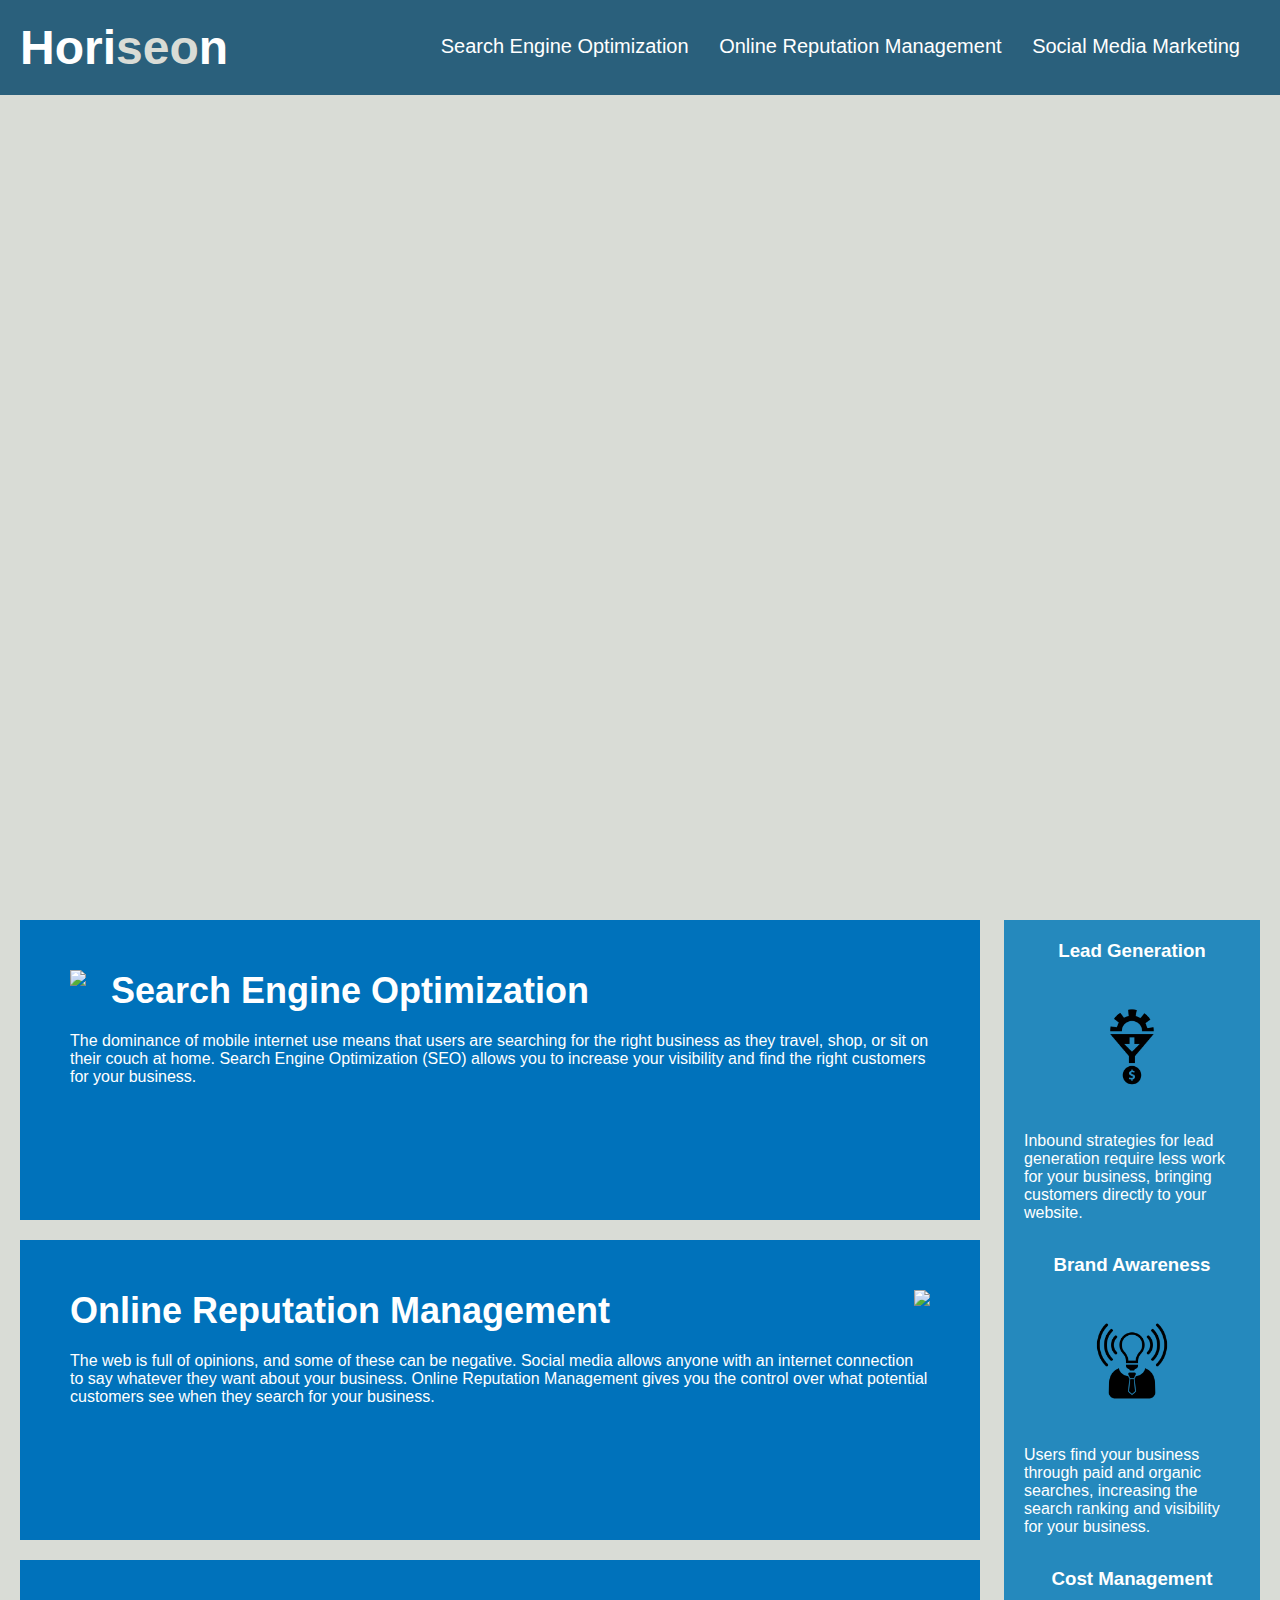
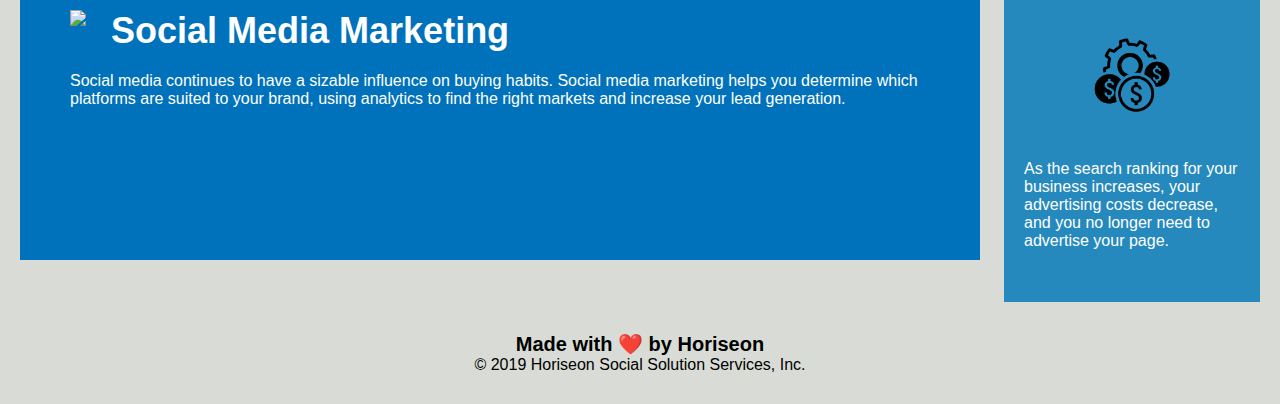
==== Develop/index.html @ 02e6c2f1 "First Commit" ====
<!DOCTYPE html>
<html lang="en-us">

<head>
    <meta charset="UTF-8" />
    <link rel="stylesheet" href="./assets/css/style.css">
    <title>website</title>
</head>

<body>
    <div class="header">
        <h1>Hori<span class="seo">seo</span>n</h1>
        <div>
            <ul>
                <li>
                    <a href="#search-engine-optimization">Search Engine Optimization</a>
                </li>
                <li>
                    <a href="#online-reputation-management">Online Reputation Management</a>
                </li>
                <li>
                    <a href="#social-media-marketing">Social Media Marketing</a>
                </li>
            </ul>
        </div>
    </div>
    <div class="hero"></div>
    <div class="content">
        <div class="search-engine-optimization">
            <img src="./assets/images/search-engine-optimization.jpg" class="float-left" />
            <h2>Search Engine Optimization</h2>
            <p>
                The dominance of mobile internet use means that users are searching for the right business as they travel, shop, or sit on their couch at home. Search Engine Optimization (SEO) allows you to increase your visibility and find the right customers for your business.
            </p>
        </div>
        <div id="online-reputation-management" class="online-reputation-management">
            <img src="./assets/images/online-reputation-management.jpg" class="float-right" />
            <h2>Online Reputation Management</h2>
            <p>
                The web is full of opinions, and some of these can be negative. Social media allows anyone with an internet connection to say whatever they want about your business. Online Reputation Management gives you the control over what potential customers see when they search for your business.
            </p>
        </div>
        <div id="social-media-marketing" class="social-media-marketing">
            <img src="./assets/images/social-media-marketing.jpg" class="float-left" />
            <h2>Social Media Marketing</h2>
            <p>
                Social media continues to have a sizable influence on buying habits. Social media marketing helps you determine which platforms are suited to your brand, using analytics to find the right markets and increase your lead generation.
            </p>
        </div>
    </div>
    <div class="benefits">
        <div class="benefit-lead">
            <h3>Lead Generation</h3>
            <img src="./assets/images/lead-generation.png" />
            <p>
                Inbound strategies for lead generation require less work for your business, bringing customers directly to your website.
            </p>
        </div>
        <div class="benefit-brand">
            <h3>Brand Awareness</h3>
            <img src="./assets/images/brand-awareness.png" />
            <p>
                Users find your business through paid and organic searches, increasing the search ranking and visibility for your business.
            </p>
        </div>
        <div class="benefit-cost">
            <h3>Cost Management</h3>
            <img src="./assets/images/cost-management.png"></img>
            <p>
                As the search ranking for your business increases, your advertising costs decrease, and you no longer need to advertise your page.
            </p>
        </div>
    </div>
    <div class="footer">
        <h2>Made with ❤️️ by Horiseon</h2>
        <p>
            &copy; 2019 Horiseon Social Solution Services, Inc.
        </p>
    </div>
</body>

</html>
---- Develop/assets/css/style.css ----
* {
    box-sizing: border-box;
    padding: 0;
    margin: 0;
}

body {
    background-color: #d9dcd6;
}

.header {
    padding: 20px;
    font-family: 'Trebuchet MS', 'Lucida Sans Unicode', 'Lucida Grande', 'Lucida Sans', Arial, sans-serif;
    background-color: #2a607c;
    color: #ffffff;
}

.header h1 {
    display: inline-block;
    font-size: 48px;
}

.header h1 .seo {
    color: #d9dcd6;
}

.header div {
    padding-top: 15px;
    margin-right: 20px;
    float: right;
    font-family: 'Gill Sans', 'Gill Sans MT', Calibri, 'Trebuchet MS', sans-serif;
    font-size: 20px;
}

.header div ul {
    list-style-type: none;
}

.header div ul li {
    display: inline-block;
    margin-left: 25px;
}

a {
    color: #ffffff;
    text-decoration: none;
}

p {
    font-size: 16px;
}

.hero {
    height: 800px;
    width: 100%;
    margin-bottom: 25px;
    background-image: url("../images/digital-marketing-meeting.jpg");
    background-size: cover;
    background-position: center;
}

.float-left {
    float: left;
    margin-right: 25px;
}

.float-right {
    float: right;
    margin-left: 25px;
}

.content {
    width: 75%;
    display: inline-block;
    margin-left: 20px;
}

.benefits {
    margin-right: 20px;
    padding: 20px;
    clear: both;
    float: right;
    width: 20%;
    height: 100%;
    font-family: 'Gill Sans', 'Gill Sans MT', Calibri, 'Trebuchet MS', sans-serif;
    background-color: #2589bd;
}

.benefit-lead {
    margin-bottom: 32px;
    color: #ffffff;
}

.benefit-brand {
    margin-bottom: 32px;
    color: #ffffff;
}

.benefit-cost {
    margin-bottom: 32px;
    color: #ffffff;
}

.benefit-lead h3 {
    margin-bottom: 10px;
    text-align: center;
}

.benefit-brand h3 {
    margin-bottom: 10px;
    text-align: center;
}

.benefit-cost h3 {
    margin-bottom: 10px;
    text-align: center;
}

.benefit-lead img {
    display: block;
    margin: 10px auto;
    max-width: 150px;
}

.benefit-brand img {
    display: block;
    margin: 10px auto;
    max-width: 150px;
}

.benefit-cost img {
    display: block;
    margin: 10px auto;
    max-width: 150px;
}

.search-engine-optimization {
    margin-bottom: 20px;
    padding: 50px;
    height: 300px;
    font-family: 'Gill Sans', 'Gill Sans MT', Calibri, 'Trebuchet MS', sans-serif;
    background-color: #0072bb;
    color: #ffffff;
}

.online-reputation-management {
    margin-bottom: 20px;
    padding: 50px;
    height: 300px;
    font-family: 'Gill Sans', 'Gill Sans MT', Calibri, 'Trebuchet MS', sans-serif;
    background-color: #0072bb;
    color: #ffffff;
}

.social-media-marketing {
    margin-bottom: 20px;
    padding: 50px;
    height: 300px;
    font-family: 'Gill Sans', 'Gill Sans MT', Calibri, 'Trebuchet MS', sans-serif;
    background-color: #0072bb;
    color: #ffffff;
}

.search-engine-optimization img {
    max-height: 200px;
}

.online-reputation-management img {
    max-height: 200px;
}

.social-media-marketing img {
    max-height: 200px;
}

.search-engine-optimization h2 {
    margin-bottom: 20px;
    font-size: 36px;
}

.online-reputation-management h2 {
    margin-bottom: 20px;
    font-size: 36px;
}

.social-media-marketing h2 {
    margin-bottom: 20px;
    font-size: 36px;
}

.footer {
    padding: 30px;
    clear: both;
    font-family: 'Trebuchet MS', 'Lucida Sans Unicode', 'Lucida Grande', 'Lucida Sans', Arial, sans-serif;
    text-align: center;
}

.footer h2 {
    font-size: 20px;
}
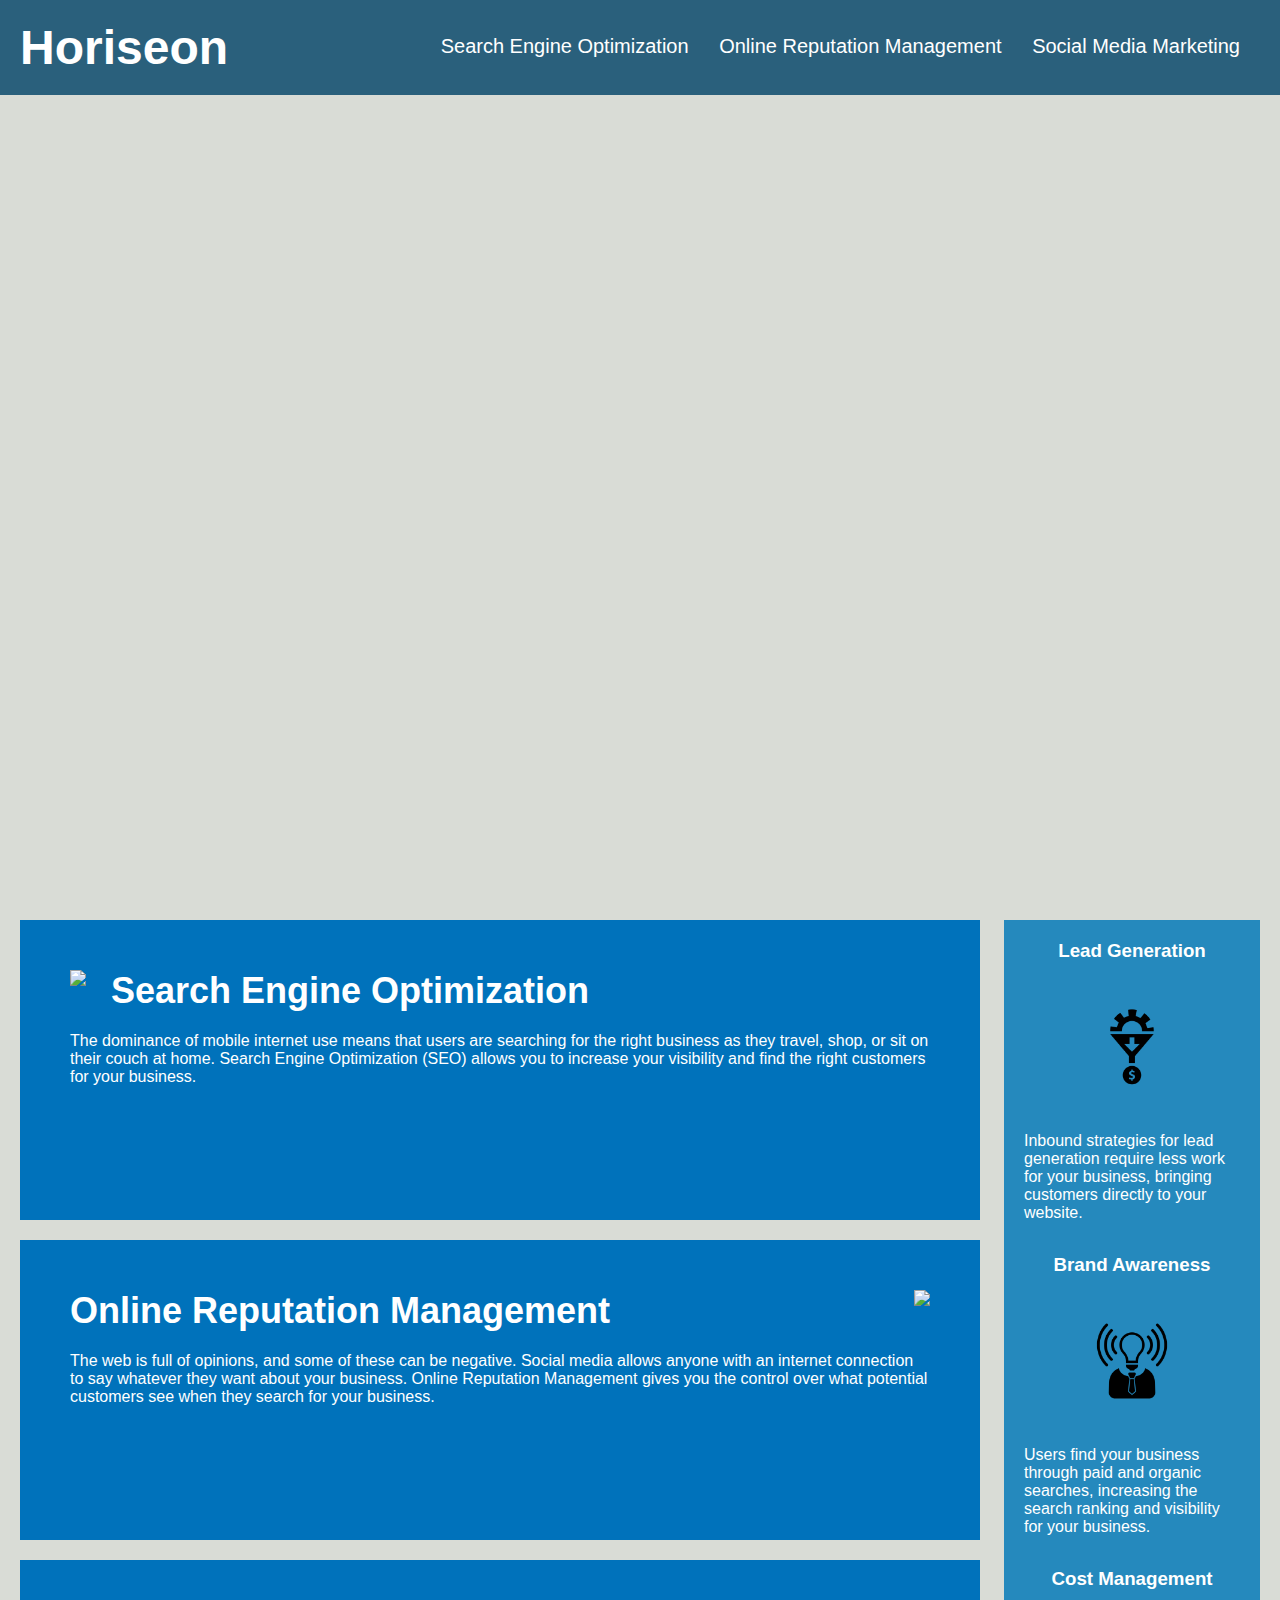
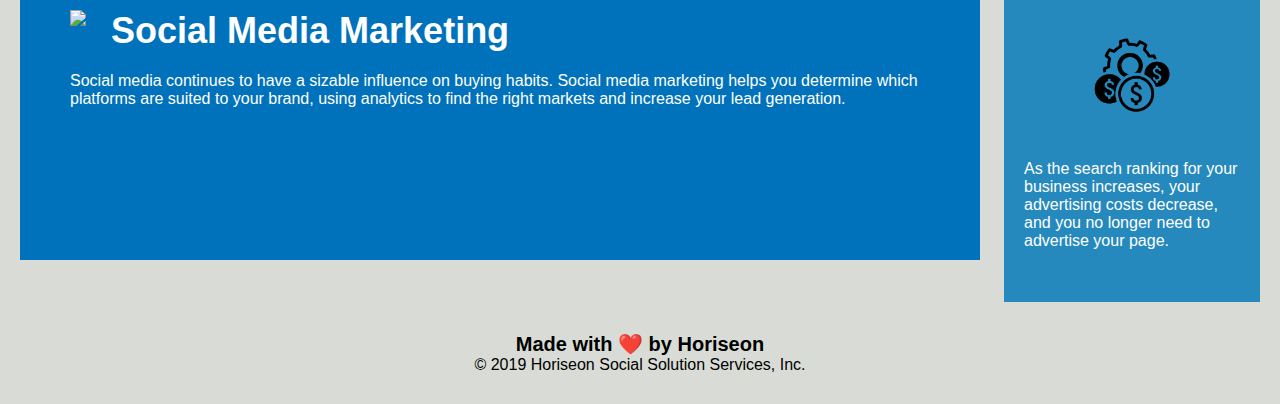
==== commit aa2d206b: "Second Commit" ====
--- a/Develop/index.html
+++ b/Develop/index.html
@@ -1,16 +1,19 @@
 <!DOCTYPE html>
+<!-- Attribute inside HTML tag showing that this website is meant to be displayed in US English -->
 <html lang="en-us">
-
+<!-- Head tag links the CSS Style Sheet and also shows the title of the Website (Changing title to 'Horiseon' -->
 <head>
     <meta charset="UTF-8" />
     <link rel="stylesheet" href="./assets/css/style.css">
-    <title>website</title>
+    <title>Horiseon</title>
 </head>
-
+<!-- Start of what displays on the website -->
 <body>
-    <div class="header">
-        <h1>Hori<span class="seo">seo</span>n</h1>
-        <div>
+    <!-- Header is contained within a div tag, changing this to a header tag -->
+    <header class="header">
+        <!-- Moved the class attribute in to the h1 tag and removed the span tags from within the middle of the content of h1-->
+        <h1 class="seo">Horiseon</h1>
+        <nav>
             <ul>
                 <li>
                     <a href="#search-engine-optimization">Search Engine Optimization</a>
@@ -22,11 +25,12 @@
                     <a href="#social-media-marketing">Social Media Marketing</a>
                 </li>
             </ul>
-        </div>
-    </div>
+        </nav>
+    </header>
     <div class="hero"></div>
     <div class="content">
-        <div class="search-engine-optimization">
+        <!-- The link was broken, added an id attribute -->
+        <div id="search-engine-optimization" class="search-engine-optimization">
             <img src="./assets/images/search-engine-optimization.jpg" class="float-left" />
             <h2>Search Engine Optimization</h2>
             <p>
@@ -71,12 +75,13 @@
             </p>
         </div>
     </div>
-    <div class="footer">
+    <!-- Change the tag from div to footer -->
+    <footer class="footer">
         <h2>Made with ❤️️ by Horiseon</h2>
         <p>
             &copy; 2019 Horiseon Social Solution Services, Inc.
         </p>
-    </div>
+    </footer>
 </body>
 
 </html>
--- a/Develop/assets/css/style.css
+++ b/Develop/assets/css/style.css
@@ -8,6 +8,7 @@
     background-color: #d9dcd6;
 }
 
+/* Start of header style */
 .header {
     padding: 20px;
     font-family: 'Trebuchet MS', 'Lucida Sans Unicode', 'Lucida Grande', 'Lucida Sans', Arial, sans-serif;
@@ -24,7 +25,7 @@
     color: #d9dcd6;
 }
 
-.header div {
+.header nav {
     padding-top: 15px;
     margin-right: 20px;
     float: right;
@@ -32,19 +33,22 @@
     font-size: 20px;
 }
 
-.header div ul {
+.header nav ul {
     list-style-type: none;
 }
 
-.header div ul li {
+.header nav ul li {
     display: inline-block;
     margin-left: 25px;
 }
 
-a {
+/* added the .header to this style because this was the only instance of the a tag
+and if more were added down the road I didn't wan't the wrong styling applied to the new tags */
+.header a {
     color: #ffffff;
     text-decoration: none;
 }
+/* End of header style */
 
 p {
     font-size: 16px;
@@ -188,13 +192,15 @@
     font-size: 36px;
 }
 
-.footer {
+/* start footer style */
+footer {
     padding: 30px;
     clear: both;
     font-family: 'Trebuchet MS', 'Lucida Sans Unicode', 'Lucida Grande', 'Lucida Sans', Arial, sans-serif;
     text-align: center;
 }
 
-.footer h2 {
+footer h2 {
     font-size: 20px;
 }
+/* end footer style */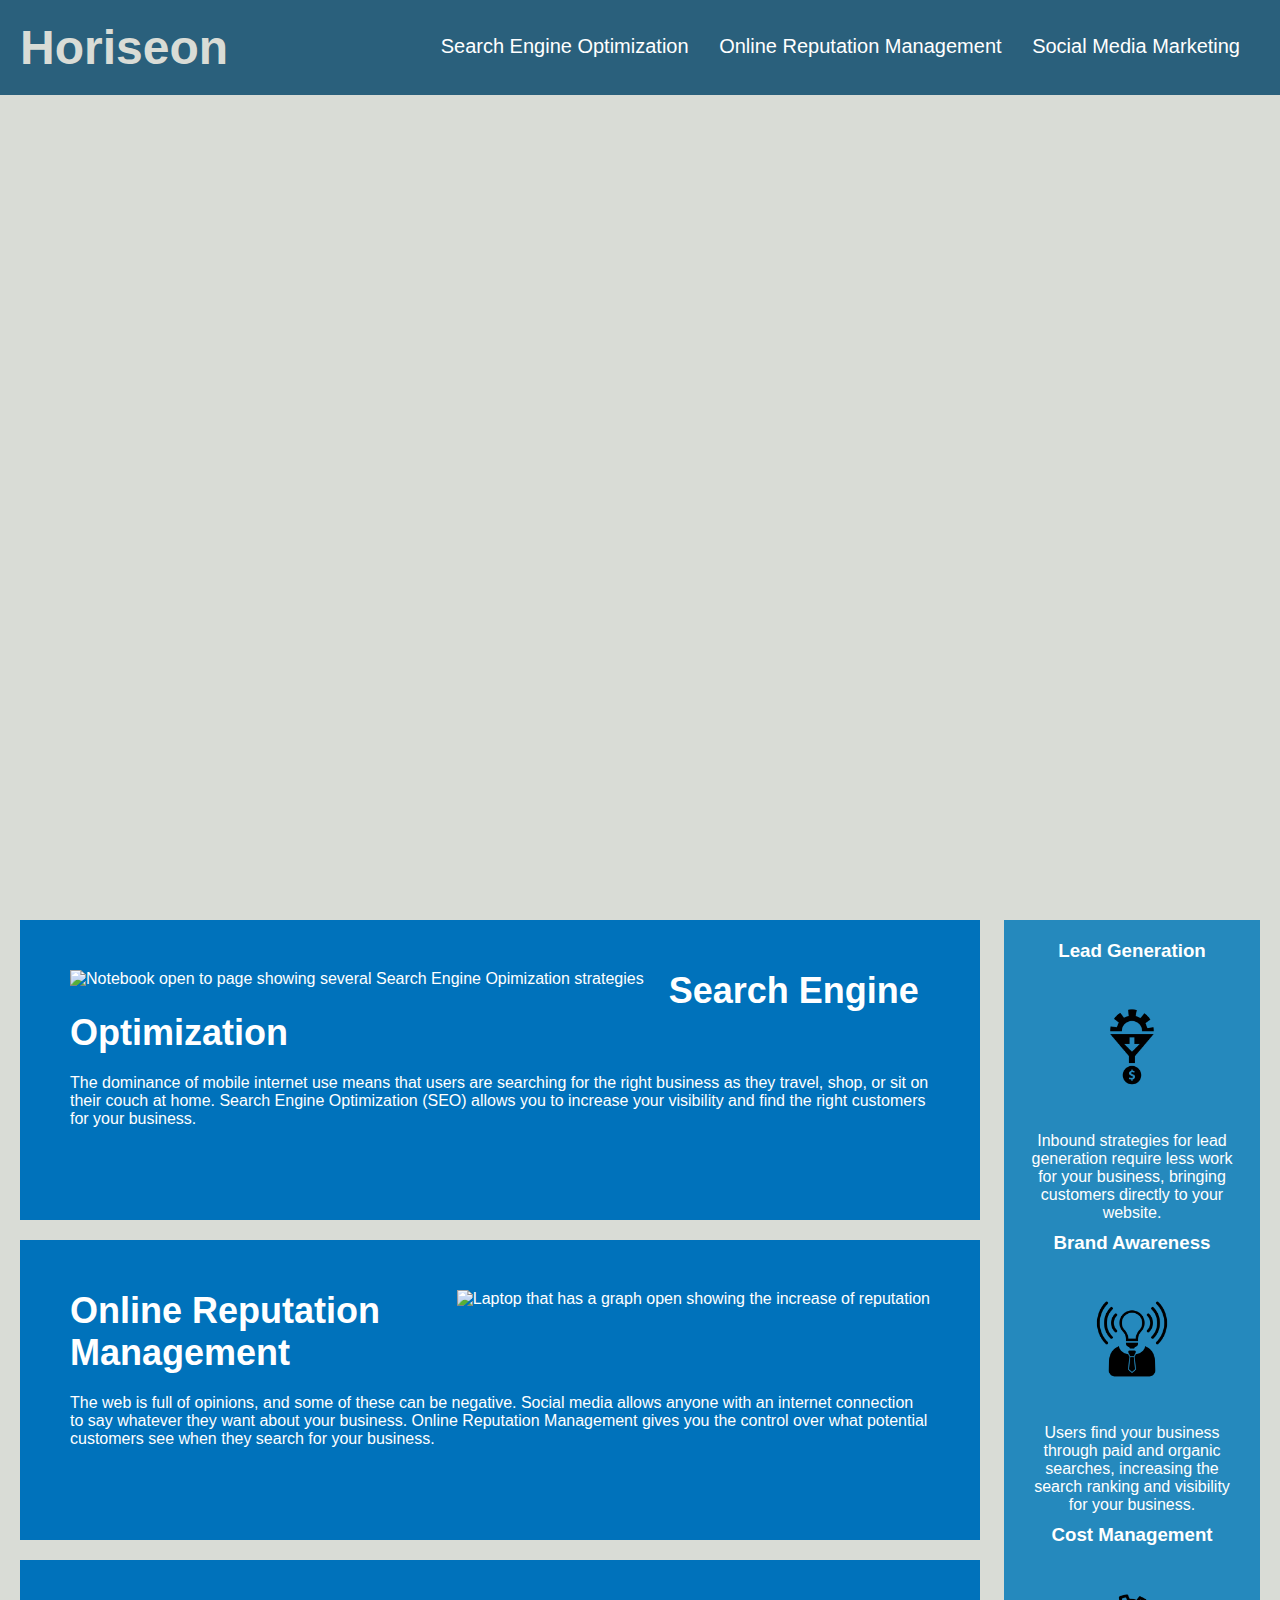
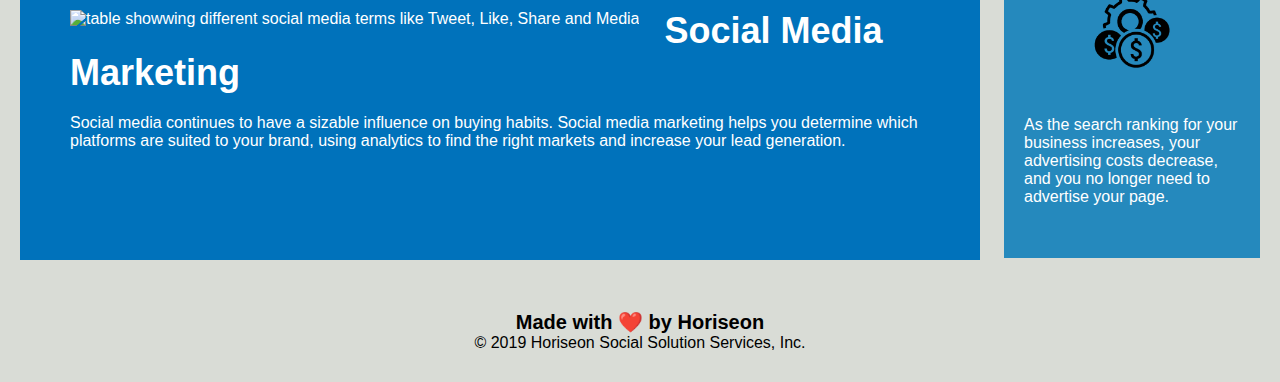
==== commit 9b1986b0: "HTML clean up" ====
--- a/Develop/index.html
+++ b/Develop/index.html
@@ -27,54 +27,64 @@
             </ul>
         </nav>
     </header>
-    <div class="hero"></div>
-    <div class="content">
-        <!-- The link was broken, added an id attribute -->
+    <!-- Hero Section, no text in this section -->
+    <section>
+        <div class="hero"></div>
+    </section>
+    <!-- Start of Content, changed beginning div tag to section -->
+    <section class="content">
+        <!-- The link was broken, added an id attribute to link to above href -->
         <div id="search-engine-optimization" class="search-engine-optimization">
-            <img src="./assets/images/search-engine-optimization.jpg" class="float-left" />
+            <!-- Added an alt attribute to the img tag to make this more accessable -->
+            <img src="./assets/images/search-engine-optimization.jpg" alt="Notebook open to page showing several Search Engine Opimization strategies" class="float-left" />
             <h2>Search Engine Optimization</h2>
             <p>
                 The dominance of mobile internet use means that users are searching for the right business as they travel, shop, or sit on their couch at home. Search Engine Optimization (SEO) allows you to increase your visibility and find the right customers for your business.
             </p>
         </div>
         <div id="online-reputation-management" class="online-reputation-management">
-            <img src="./assets/images/online-reputation-management.jpg" class="float-right" />
+            <!-- Added an alt attribute to the img tag to make this more accessable -->
+            <img src="./assets/images/online-reputation-management.jpg" alt="Laptop that has a graph open showing the increase of reputation" class="float-right" />
             <h2>Online Reputation Management</h2>
             <p>
                 The web is full of opinions, and some of these can be negative. Social media allows anyone with an internet connection to say whatever they want about your business. Online Reputation Management gives you the control over what potential customers see when they search for your business.
             </p>
         </div>
         <div id="social-media-marketing" class="social-media-marketing">
-            <img src="./assets/images/social-media-marketing.jpg" class="float-left" />
+            <!-- added an alt attribute to the img tag to make this more accessable -->
+            <img src="./assets/images/social-media-marketing.jpg" alt="table showwing different social media terms like Tweet, Like, Share and Media" class="float-left" />
             <h2>Social Media Marketing</h2>
             <p>
                 Social media continues to have a sizable influence on buying habits. Social media marketing helps you determine which platforms are suited to your brand, using analytics to find the right markets and increase your lead generation.
             </p>
         </div>
-    </div>
-    <div class="benefits">
+    </section>
+    <!-- changed the div tag to section to help organize the html -->
+    <section class="benefits">
         <div class="benefit-lead">
             <h3>Lead Generation</h3>
-            <img src="./assets/images/lead-generation.png" />
+            <!-- Adding empty alt tags to the next 3 images so browsers know to ignore them since they are not vital to the page -->
+            <img src="./assets/images/lead-generation.png" alt="" />
             <p>
                 Inbound strategies for lead generation require less work for your business, bringing customers directly to your website.
             </p>
         </div>
         <div class="benefit-brand">
             <h3>Brand Awareness</h3>
-            <img src="./assets/images/brand-awareness.png" />
+            <img src="./assets/images/brand-awareness.png" alt="" />
             <p>
                 Users find your business through paid and organic searches, increasing the search ranking and visibility for your business.
             </p>
         </div>
         <div class="benefit-cost">
             <h3>Cost Management</h3>
-            <img src="./assets/images/cost-management.png"></img>
+            <!-- removed the end img tag since it is not neccesary and replaced it with the proper close tag -->
+            <img src="./assets/images/cost-management.png" alt="" />
             <p>
                 As the search ranking for your business increases, your advertising costs decrease, and you no longer need to advertise your page.
             </p>
         </div>
-    </div>
+    </section>
     <!-- Change the tag from div to footer -->
     <footer class="footer">
         <h2>Made with ❤️️ by Horiseon</h2>
--- a/Develop/assets/css/style.css
+++ b/Develop/assets/css/style.css
@@ -19,9 +19,6 @@
 .header h1 {
     display: inline-block;
     font-size: 48px;
-}
-
-.header h1 .seo {
     color: #d9dcd6;
 }
 
@@ -54,6 +51,7 @@
     font-size: 16px;
 }
 
+/* Start of hero style */
 .hero {
     height: 800px;
     width: 100%;
@@ -61,6 +59,33 @@
     background-image: url("../images/digital-marketing-meeting.jpg");
     background-size: cover;
     background-position: center;
+}
+/* End of hero style */
+
+/* Start of content style */
+.content {
+    width: 75%;
+    display: inline-block;
+    margin-left: 20px;
+}
+
+.content img {
+    max-height: 200px;
+}
+
+.content h2 {
+    margin-bottom: 20px;
+    font-size: 36px;
+}
+
+/*consolidated all the content div into one style since they had the same style attributes */
+.search-engine-optimization, .online-reputation-management, .social-media-marketing {
+    margin-bottom: 20px;
+    padding: 50px;
+    height: 300px;
+    font-family: 'Gill Sans', 'Gill Sans MT', Calibri, 'Trebuchet MS', sans-serif;
+    background-color: #0072bb;
+    color: #ffffff;
 }
 
 .float-left {
@@ -73,12 +98,9 @@
     margin-left: 25px;
 }
 
-.content {
-    width: 75%;
-    display: inline-block;
-    margin-left: 20px;
-}
+/* End of content style */
 
+/* Start of benefits style */
 .benefits {
     margin-right: 20px;
     padding: 20px;
@@ -90,32 +112,12 @@
     background-color: #2589bd;
 }
 
-.benefit-lead {
+.benefit-lead, .benefit-brand, .benefit-cost {
     margin-bottom: 32px;
     color: #ffffff;
 }
 
-.benefit-brand {
-    margin-bottom: 32px;
-    color: #ffffff;
-}
-
-.benefit-cost {
-    margin-bottom: 32px;
-    color: #ffffff;
-}
-
-.benefit-lead h3 {
-    margin-bottom: 10px;
-    text-align: center;
-}
-
-.benefit-brand h3 {
-    margin-bottom: 10px;
-    text-align: center;
-}
-
-.benefit-cost h3 {
+.benefit-lead, .benefit-brand, .benefit-cost h3 {
     margin-bottom: 10px;
     text-align: center;
 }
@@ -137,60 +139,7 @@
     margin: 10px auto;
     max-width: 150px;
 }
-
-.search-engine-optimization {
-    margin-bottom: 20px;
-    padding: 50px;
-    height: 300px;
-    font-family: 'Gill Sans', 'Gill Sans MT', Calibri, 'Trebuchet MS', sans-serif;
-    background-color: #0072bb;
-    color: #ffffff;
-}
-
-.online-reputation-management {
-    margin-bottom: 20px;
-    padding: 50px;
-    height: 300px;
-    font-family: 'Gill Sans', 'Gill Sans MT', Calibri, 'Trebuchet MS', sans-serif;
-    background-color: #0072bb;
-    color: #ffffff;
-}
-
-.social-media-marketing {
-    margin-bottom: 20px;
-    padding: 50px;
-    height: 300px;
-    font-family: 'Gill Sans', 'Gill Sans MT', Calibri, 'Trebuchet MS', sans-serif;
-    background-color: #0072bb;
-    color: #ffffff;
-}
-
-.search-engine-optimization img {
-    max-height: 200px;
-}
-
-.online-reputation-management img {
-    max-height: 200px;
-}
-
-.social-media-marketing img {
-    max-height: 200px;
-}
-
-.search-engine-optimization h2 {
-    margin-bottom: 20px;
-    font-size: 36px;
-}
-
-.online-reputation-management h2 {
-    margin-bottom: 20px;
-    font-size: 36px;
-}
-
-.social-media-marketing h2 {
-    margin-bottom: 20px;
-    font-size: 36px;
-}
+/* End of benefits style */
 
 /* start footer style */
 footer {
